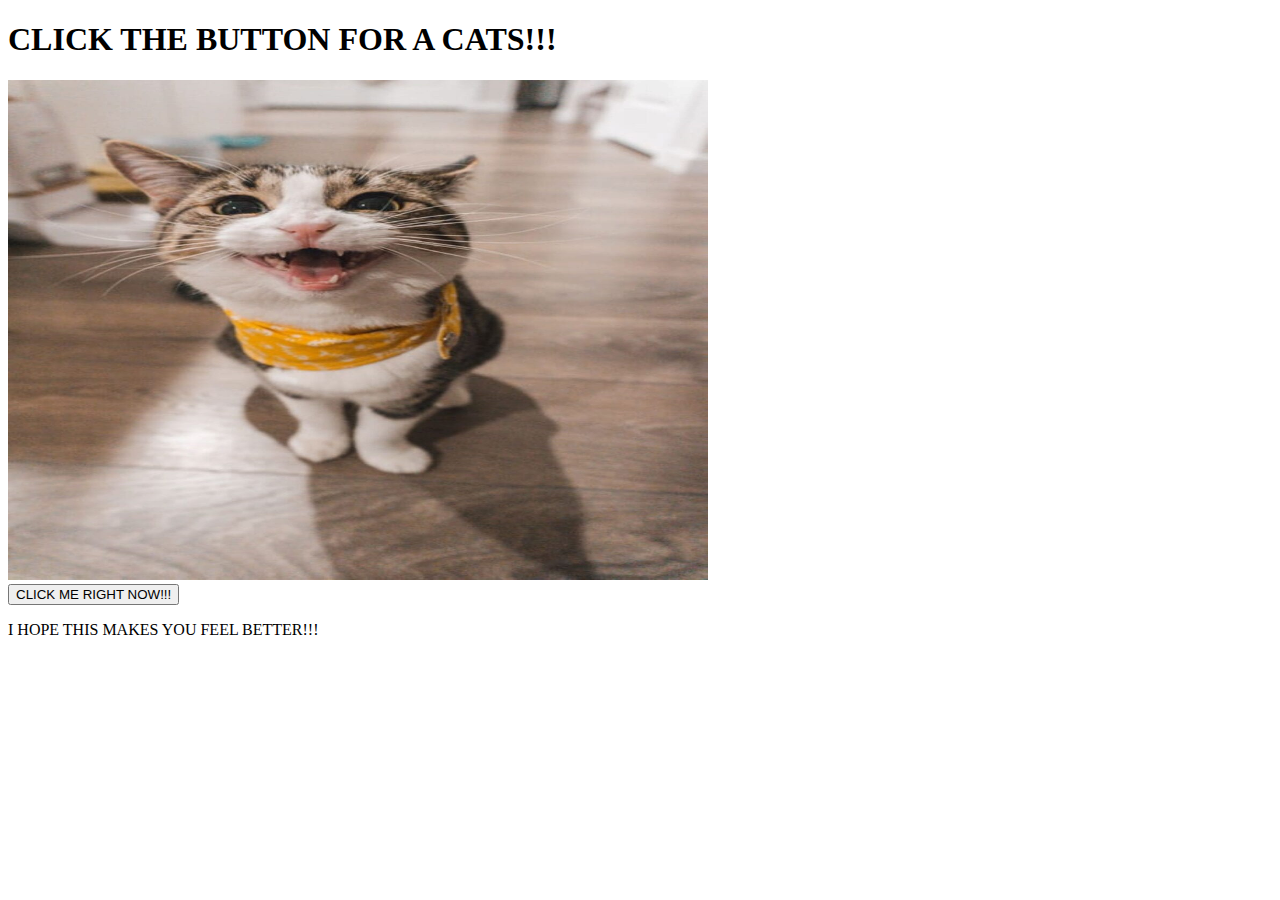
==== index.html @ 907f42bb "Update and rename catImageRandomizer.html to index.html" ====
<!--Name: Roman Ernesto
Created on: February 15, 2024-->
<!DOCTYPE html>

<html>

<head>

    <title> Cat Image Randomizer </title>

    <link rel="stylesheet" type="text/css" href="style.css">

    <script>

        var catImages = [
            "images/cat.jpg",
            "images/cat1.jpg",
            "images/cat2.jpg",
            "images/cat3.jpg",
            "images/cat4.jpg",
            "images/cat5.jpg"
        ];

        function chooseCatImage() {
            var randomIndex = Math.floor(Math.random()*catImages.length);
            
            return catImages[randomIndex];
        };

        function displayCat() {
            var catImageElement = document.getElementById("catImage");

            catImageElement.src = chooseCatImage();
        };

    </script>

</head>

<body>

    <h1>CLICK THE BUTTON FOR A CATS!!!</h1>

    <img id="catImage" src="images/cat.jpg" alt="Cat Image" width="700" height="500">

    <br>

    <button onclick="displayCat()"> CLICK ME RIGHT NOW!!! </button>

    <br>

    <p> I HOPE THIS MAKES YOU FEEL BETTER!!! </p>

</body>

</html>
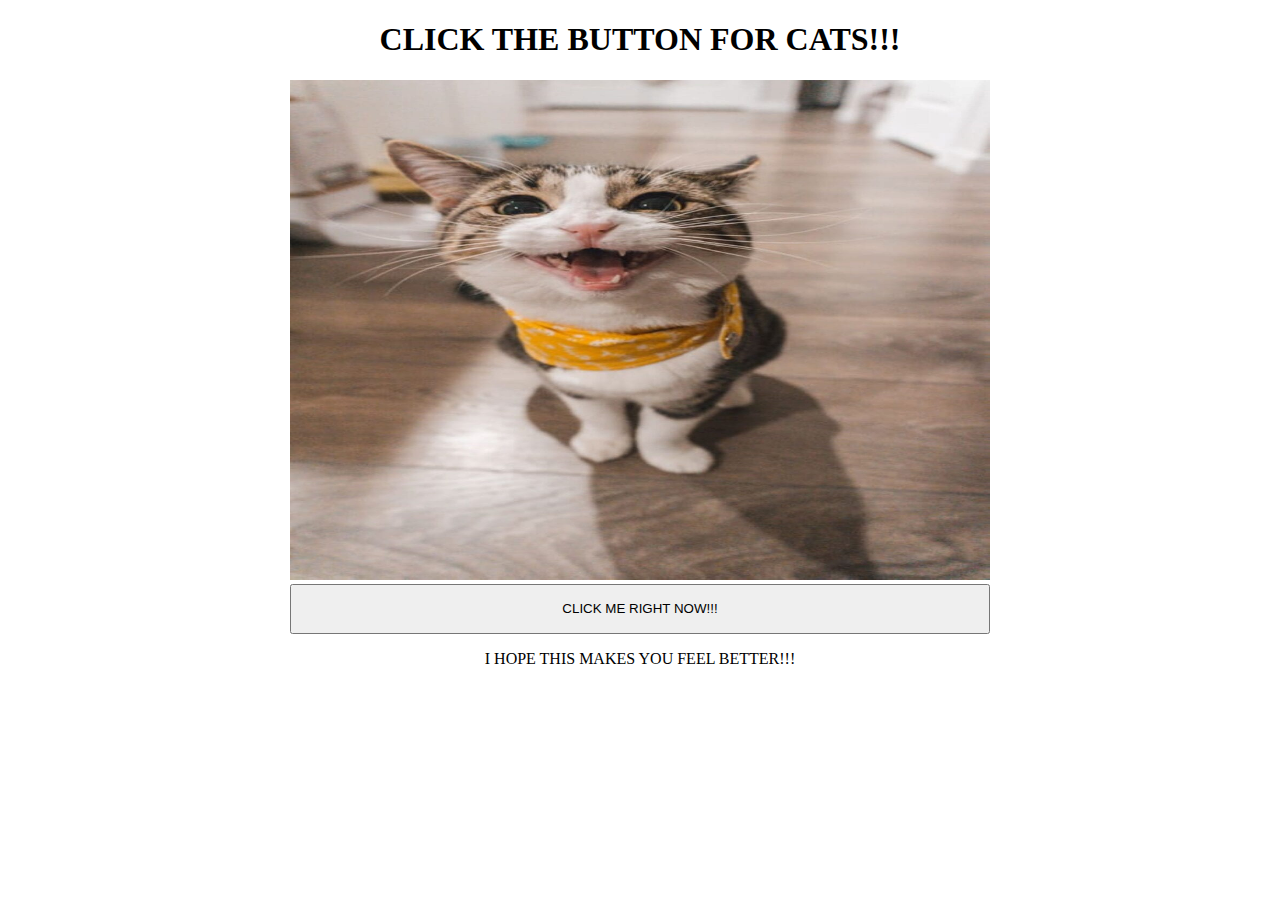
==== commit 4e5e3761: "Update index.html" ====
--- a/index.html
+++ b/index.html
@@ -39,7 +39,7 @@
 
 <body>
 
-    <h1>CLICK THE BUTTON FOR A CATS!!!</h1>
+    <h1>CLICK THE BUTTON FOR CATS!!!</h1>
 
     <img id="catImage" src="images/cat.jpg" alt="Cat Image" width="700" height="500">
 
--- a/style.css
+++ b/style.css
@@ -0,0 +1,14 @@
+/*Name: Roman Ernesto
+Created on: February 15, 2024*/
+
+/* Global */
+html, body {
+    text-align: center;
+}
+
+/* Button(s) */
+
+button {
+    width: 700px;
+    height: 50px;
+}
